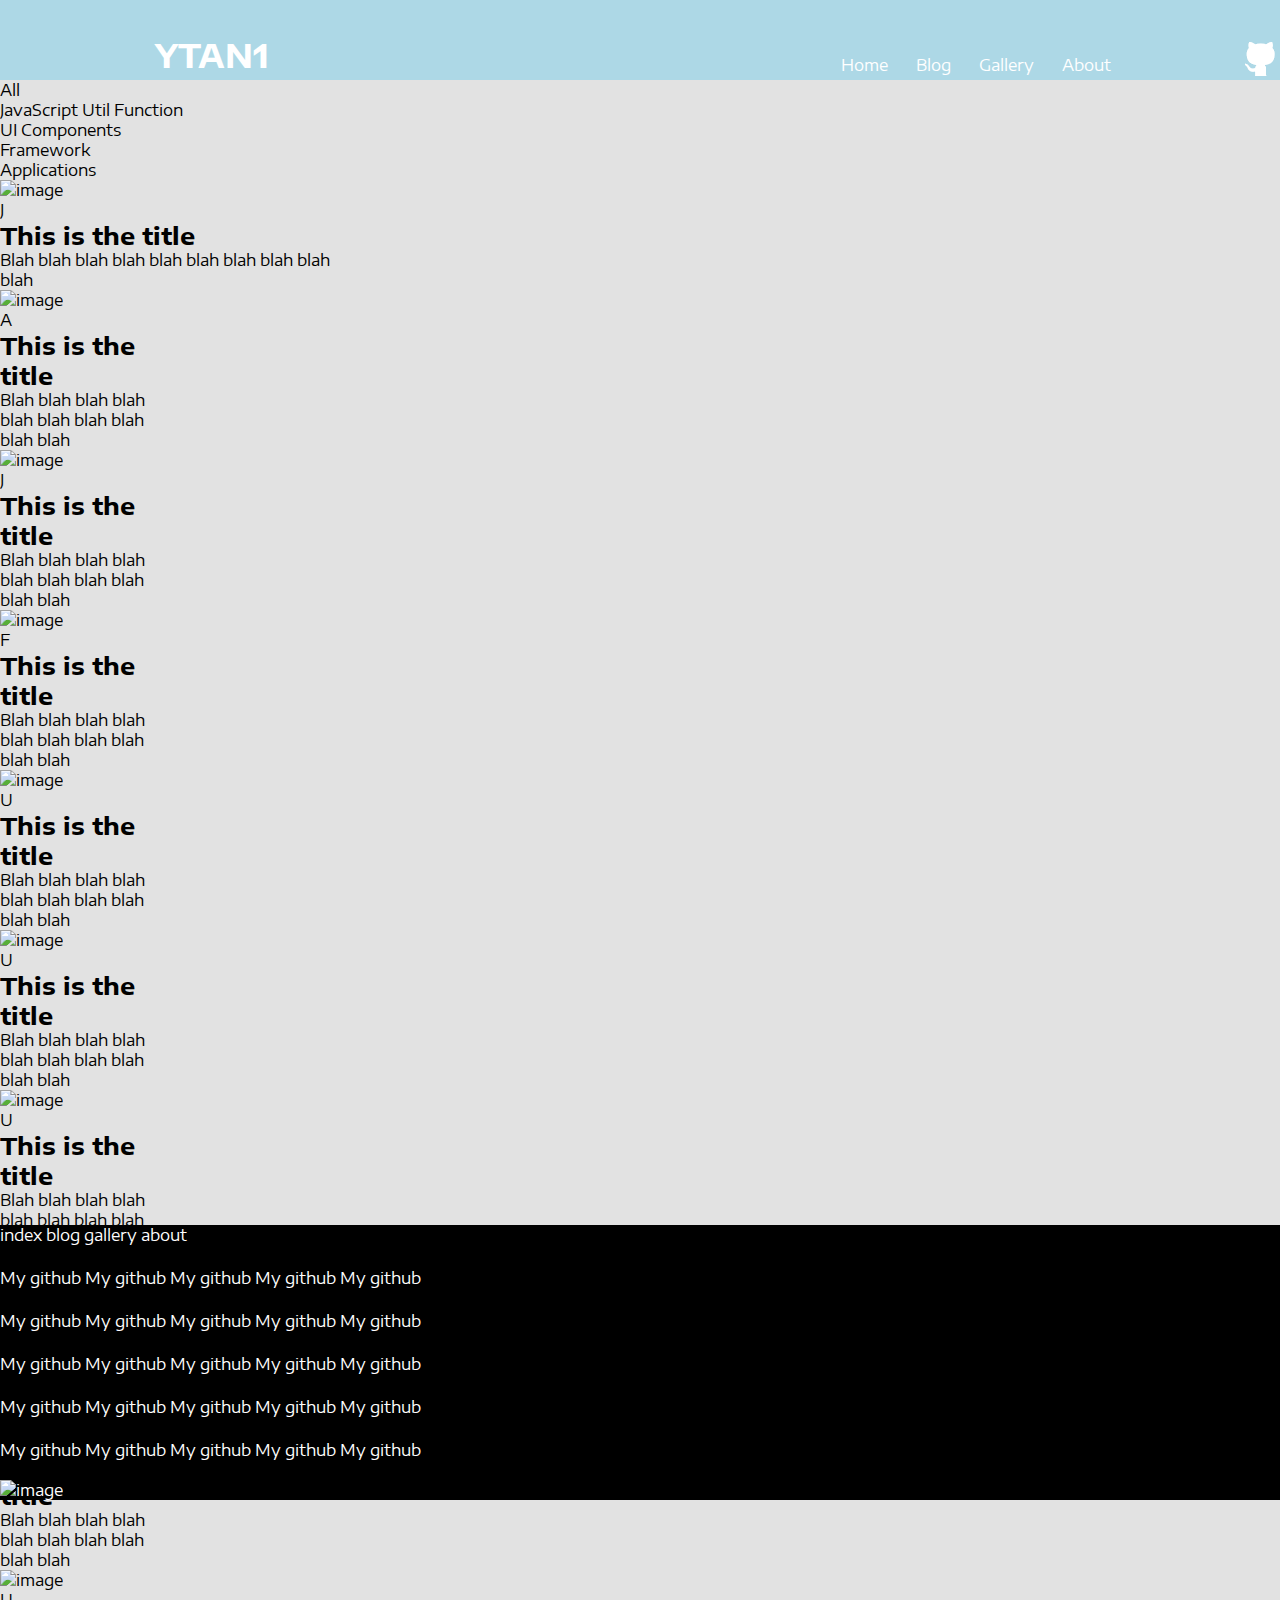
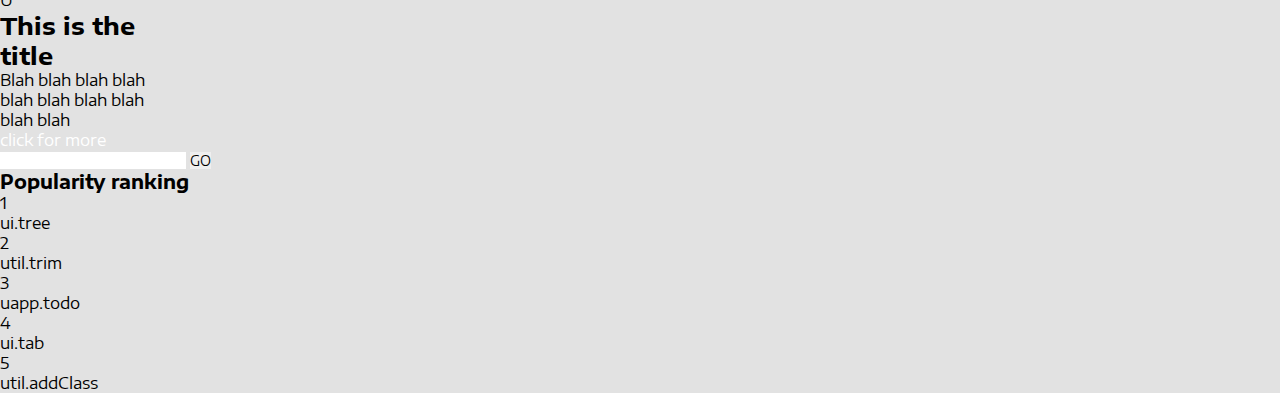
==== gallery.html @ 7f835080 "git add portfolio2" ====
<!DOCTYPE html>
<html>
<head>
	<title>gallery</title>
	<link rel="stylesheet" href="css/task0001-7css.css">
	<link href="https://fonts.googleapis.com/css?family=Encode+Sans+Expanded" rel="stylesheet">
	<meta charset="utf-8">
</head>
<body>
	<header class="header">
		<div class="headwrap">
			<h1 class="mylogo"><a href="index.html">YTAN1</a></h1>
			<div class="nav-bar">
				<ul>
					<li class="nav-option"><a href="index.html">Home</a></li>
					<li class="nav-option"><a href="blog.html">Blog</a></li>
					<li class="nav-option"><a href="gallery.html">Gallery</a></li>
					<li class="nav-option"><a href="about.html">About</a></li>
				</ul>
			</div>
		</div>	
		<a class="gitlogo" href="https://github.com/ytan1/ife2015-task0001/" target="_blank"><img src="img/icon-github.png" alt="This is a common image"></a>
				
				
				
	</header>
	<div class="gallery-main">
		<div class="gallery-left">
			<div class="all-gallery-tabs">
				<ul>
					<li class="gallery-tab">All</li>
					<li class="gallery-tab">JavaScript Util Function</li>
					<li class="gallery-tab">UI Components</li>
					<li class="gallery-tab">Framework</li>
					<li class="gallery-tab">Applications</li>
				</ul>
			</div>
			<div class="gallery-contents">
				<ul>
					<li style="width:330px;">
						<div>
							<img src="" alt="image" style="width:330px;">
							<div class="javascript-tab">
								<div class="tab-logo">J</div>
								<h2>This is the title</h2>
								<p>Blah blah blah blah blah blah blah blah blah blah</p>
							</div>
						</div>
						<div>
							<ul>
								<li style="width:160px;">
									<div>
										<img src="" alt="image" style="width:160px;">
										<div class="applications-tab">
											<div class="tab-logo">A</div>
											<h2>This is the title</h2>
											<p>Blah blah blah blah blah blah blah blah blah blah</p>
										</div>
									</div>
									<div>
										<img src="" alt="image" style="width:160px;">
										<div class="javascript-tab">
											<div class="tab-logo">J</div>
											<h2>This is the title</h2>
											<p>Blah blah blah blah blah blah blah blah blah blah</p>
										</div>
									</div>
								</li>
								<li style="width:160px;">
									<div>
										<img src="" alt="image" style="width:160px;">
										<div class="function-tab">
											<div class="tab-logo">F</div>
											<h2>This is the title</h2>
											<p>Blah blah blah blah blah blah blah blah blah blah</p>
										</div>
									</div>
									<div>
										<img src="" alt="image" style="width:160px;">
										<div class="uicomponents-tab">
											<div class="tab-logo">U</div>
											<h2>This is the title</h2>
											<p>Blah blah blah blah blah blah blah blah blah blah</p>
										</div>
									</div>
								</li>
							</ul>
						</div>
					</li>
					<li style="width:160px;">
						<div>
							<img src="" alt="image" style="width:160px;">
							<div class="uicomponents-tab">
								<div class="tab-logo">U</div>
								<h2>This is the title</h2>
								<p>Blah blah blah blah blah blah blah blah blah blah</p>
							</div>
						</div>
						<div>
							<img src="" alt="image" style="width:160px;">
							<div class="uicomponents-tab">
								<div class="tab-logo">U</div>
								<h2>This is the title</h2>
								<p>Blah blah blah blah blah blah blah blah blah blah</p>
							</div>
						</div>
						<div>
							<img src="" alt="image" style="width:160px;">
							<div class="uicomponents-tab">
								<div class="tab-logo">U</div>
								<h2>This is the title</h2>
								<p>Blah blah blah blah blah blah blah blah blah blah</p>
							</div>
						</div>
					</li>
					<li style="width:160px;">
						<div>
							<img src="" alt="image" style="width:160px;">
							<div class="uicomponents-tab">
								<div class="tab-logo">U</div>
								<h2>This is the title</h2>
								<p>Blah blah blah blah blah blah blah blah blah blah</p>
							</div>
						</div>
						<div>
							<img src="" alt="image" style="width:160px;">
							<div class="uicomponents-tab">
								<div class="tab-logo">U</div>
								<h2>This is the title</h2>
								<p>Blah blah blah blah blah blah blah blah blah blah</p>
							</div>
						</div>
					</li>
					
				</ul>
				<a href=""><div class="click-for-more">click for more</div></a>
			</div>
		</div>
		<div class="gallery-right">
			<div class="search-wrap">
				<form class="search-form">
					<input type="text" name="keywords" class="keywords">
					<input type="submit" name="submit" class="keywords" value="GO">
				</form>
			</div>	
			<ul class="gallery-ranking">
				<h3 class="ranking-title">Popularity ranking</h3>
				<li class="ranking-element">
					<div class="ranking-number">1</div>
					<div class="ranking-bar">
						<div class="ranking-percent" style="width:100%"></div>
					</div>
					<span class="ranking-name">ui.tree</span>
				</li>
				<li class="ranking-element">
					<div class="ranking-number">2</div>
					<div class="ranking-bar">
						<div class="ranking-percent" style="width:80%"></div>
					</div>
					<span class="ranking-name">util.trim</span>
				</li>
				<li class="ranking-element">
					<div class="ranking-number">3</div>
					<div class="ranking-bar">
						<div class="ranking-percent" style="width:60%"></div>
					</div>
					<span class="ranking-name">uapp.todo</span>
				</li>
				<li class="ranking-element">
					<div class="ranking-number">4</div>
					<div class="ranking-bar">
						<div class="ranking-percent" style="width:20%"></div>
					</div>
					<span class="ranking-name">ui.tab</span>
				</li>
				<li class="ranking-element">
					<div class="ranking-number">5</div>
					<div class="ranking-bar">
						<div class="ranking-percent" style="width:10%"></div>
					</div>
					<span class="ranking-name">util.addClass</span>
				</li>
			</ul>
		</div>
	</div>
	<footer class="footer">
		<nav class="footer-nav-wrap">
			<a class="footer-nav" href="index.html">index</a>
			<a class="footer-nav" href="blog.html">blog</a>
			<a class="footer-nav" href="gallery.html">gallery</a>
			<a class="footer-nav" href="about.html">about</a>
		</nav>
		<div class="footer-link-wrap">
			<ul class="footer-link-row">
				<h3 class="footer-link-title">Materials</h3>
				<a href="https://github.com/ytan1/ife2015-task0001/">My github</a>
				<a href="https://github.com/ytan1/ife2015-task0001/">My github</a>
				<a href="https://github.com/ytan1/ife2015-task0001/">My github</a>
				<a href="https://github.com/ytan1/ife2015-task0001/">My github</a>
				<a href="https://github.com/ytan1/ife2015-task0001/">My github</a>
			</ul>
			<ul class="footer-link-row">
				<h3 class="footer-link-title">Materials</h3>
				<a href="https://github.com/ytan1/ife2015-task0001/">My github</a>
				<a href="https://github.com/ytan1/ife2015-task0001/">My github</a>
				<a href="https://github.com/ytan1/ife2015-task0001/">My github</a>
				<a href="https://github.com/ytan1/ife2015-task0001/">My github</a>
				<a href="https://github.com/ytan1/ife2015-task0001/">My github</a>
			</ul>
			<ul class="footer-link-row">
				<h3 class="footer-link-title">Materials</h3>
				<a href="https://github.com/ytan1/ife2015-task0001/">My github</a>
				<a href="https://github.com/ytan1/ife2015-task0001/">My github</a>
				<a href="https://github.com/ytan1/ife2015-task0001/">My github</a>
				<a href="https://github.com/ytan1/ife2015-task0001/">My github</a>
				<a href="https://github.com/ytan1/ife2015-task0001/">My github</a>
			</ul>
			<ul class="footer-link-row">
				<h3 class="footer-link-title">Materials</h3>
				<a href="https://github.com/ytan1/ife2015-task0001/">My github</a>
				<a href="https://github.com/ytan1/ife2015-task0001/">My github</a>
				<a href="https://github.com/ytan1/ife2015-task0001/">My github</a>
				<a href="https://github.com/ytan1/ife2015-task0001/">My github</a>
				<a href="https://github.com/ytan1/ife2015-task0001/">My github</a>
			</ul>
			<ul class="footer-link-row">
				<h3 class="footer-link-title">Materials</h3>
				<a href="https://github.com/ytan1/ife2015-task0001/">My github</a>
				<a href="https://github.com/ytan1/ife2015-task0001/">My github</a>
				<a href="https://github.com/ytan1/ife2015-task0001/">My github</a>
				<a href="https://github.com/ytan1/ife2015-task0001/">My github</a>
				<a href="https://github.com/ytan1/ife2015-task0001/">My github</a>
			</ul>
		</div>
		<div class="copyright" >
			<p>COPYRIGHT</p>
			<a href="https://github.com/ytan1/ife2015-task0001/"><img src="" alt="image"></a>
		</div>
	</footer>
</body>
</html>
---- css/task0001-7css.css ----
*{
	font-family: 'Encode Sans Expanded', sans-serif;
	margin:0;
	padding:0;
	border: 0;
}
a{
	text-decoration: none;
	color: #fff;

}
body{
	min-width: 980px;
	background-color: #e2e2e2;
	position: relative;
	height: 1500px;
}
ul{
	list-style: none;
}
.header{
	width: 100%;
	background-color:#add8e6;
	height:80px;
	position: relative;

}
.headwrap{
	margin: 0 auto;
	position: relative;
	height: 80px;
	width: 980px;
}
.mylogo{
	position: absolute;
	bottom: 5px;
	left: 5px;
}
.nav-bar{
	position:absolute;
	right: 5px;
	bottom: 5px;
}
.nav-option{
	float: left;
	margin: 0 14px;
}
.gitlogo{
	position: absolute;
	bottom: 0;
	right: 5px;
}
@media (max-width: 1040px){
	.gitlogo{
		display: none;
	}
}
/*blog content*/
.blog-main{
	width: 980px;
	margin: 0 auto;
	position: relative;

}
.blog-left{
	position: absolute;
	left: 0;
	width: 780px;
	margin-top: 20px;
}
.blog-right{
	position: absolute;
	right: 0;
	width: 200px;
	margin-top: 20px;
}
.blog-item{
	margin-bottom: 10px;
	display: table;

}
.blog-article{
	float: left;
	padding: 20px;
	background-color: #fff;
	height: 200px;
}
.blog-date{
	float: left;
	margin-left: -830px;
	width: 50px;
	margin-top: 30px;
	background-color: #47456D;
	height: 36px;
	text-align: center;
	color: #fff;
	line-height: 36px;
}
.blog-theme{
	float: left;
	margin-left: -830px;
	width: 50px;
	background-color: #add8e6;
	height: 36px;
	margin-top: 66px;
	text-align: center;
	color: #fff;
	line-height: 36px;
}


/*footer*/
footer{
	width: 100%;
	position: absolute;

	bottom: 0;
	
	background-color: #000;
}
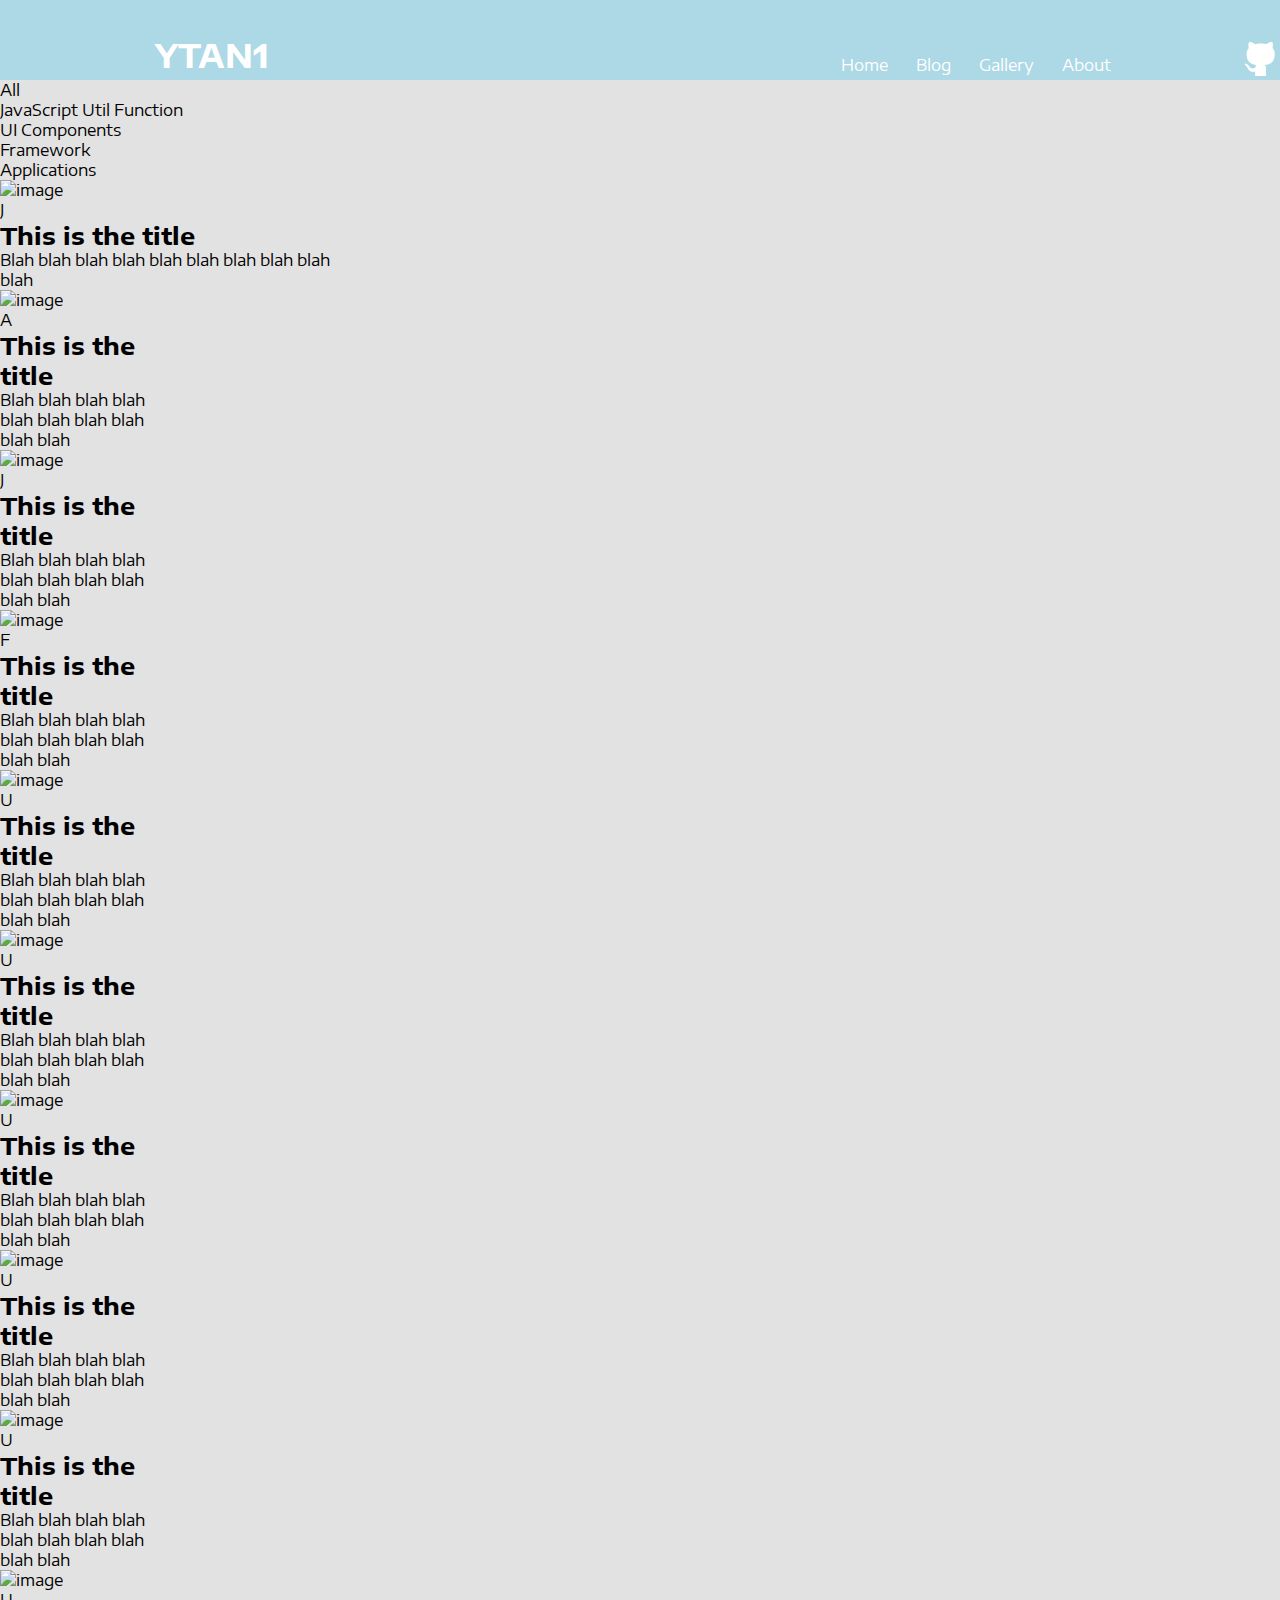
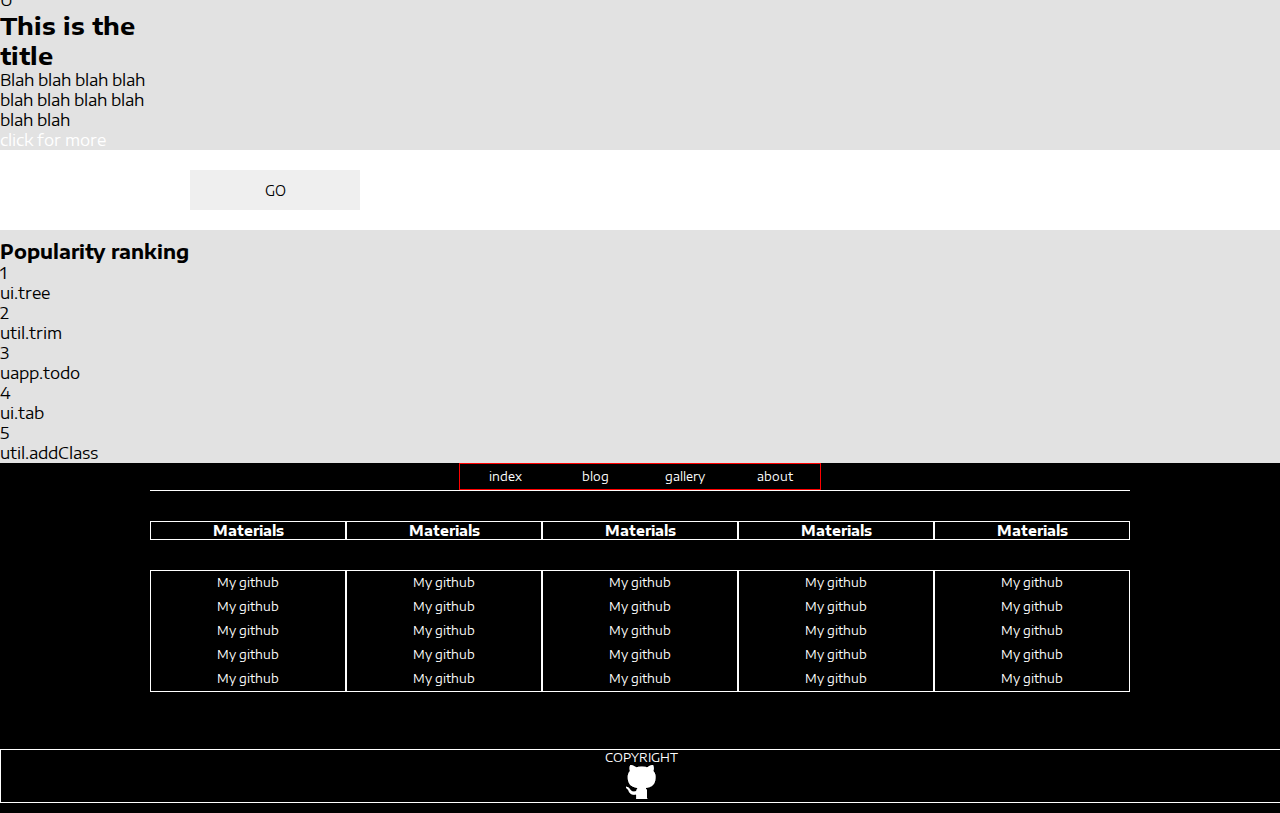
==== commit 9ac8ecdc: "blog.html and css edited" ====
--- a/gallery.html
+++ b/gallery.html
@@ -183,59 +183,69 @@
 			</ul>
 		</div>
 	</div>
-	<footer class="footer">
+<footer class="footer">
 		<nav class="footer-nav-wrap">
-			<a class="footer-nav" href="index.html">index</a>
-			<a class="footer-nav" href="blog.html">blog</a>
-			<a class="footer-nav" href="gallery.html">gallery</a>
-			<a class="footer-nav" href="about.html">about</a>
+			<ul>
+				<li><a class="footer-nav" href="index.html">index</a></li>
+				<li><a class="footer-nav" href="blog.html">blog</a></li>
+				<li><a class="footer-nav" href="gallery.html">gallery</a></li>
+				<li><a class="footer-nav" href="about.html">about</a></li>
+			</ul>
 		</nav>
+		<hr>
 		<div class="footer-link-wrap">
-			<ul class="footer-link-row">
-				<h3 class="footer-link-title">Materials</h3>
-				<a href="https://github.com/ytan1/ife2015-task0001/">My github</a>
-				<a href="https://github.com/ytan1/ife2015-task0001/">My github</a>
-				<a href="https://github.com/ytan1/ife2015-task0001/">My github</a>
-				<a href="https://github.com/ytan1/ife2015-task0001/">My github</a>
-				<a href="https://github.com/ytan1/ife2015-task0001/">My github</a>
-			</ul>
-			<ul class="footer-link-row">
-				<h3 class="footer-link-title">Materials</h3>
-				<a href="https://github.com/ytan1/ife2015-task0001/">My github</a>
-				<a href="https://github.com/ytan1/ife2015-task0001/">My github</a>
-				<a href="https://github.com/ytan1/ife2015-task0001/">My github</a>
-				<a href="https://github.com/ytan1/ife2015-task0001/">My github</a>
-				<a href="https://github.com/ytan1/ife2015-task0001/">My github</a>
-			</ul>
-			<ul class="footer-link-row">
-				<h3 class="footer-link-title">Materials</h3>
-				<a href="https://github.com/ytan1/ife2015-task0001/">My github</a>
-				<a href="https://github.com/ytan1/ife2015-task0001/">My github</a>
-				<a href="https://github.com/ytan1/ife2015-task0001/">My github</a>
-				<a href="https://github.com/ytan1/ife2015-task0001/">My github</a>
-				<a href="https://github.com/ytan1/ife2015-task0001/">My github</a>
-			</ul>
-			<ul class="footer-link-row">
-				<h3 class="footer-link-title">Materials</h3>
-				<a href="https://github.com/ytan1/ife2015-task0001/">My github</a>
-				<a href="https://github.com/ytan1/ife2015-task0001/">My github</a>
-				<a href="https://github.com/ytan1/ife2015-task0001/">My github</a>
-				<a href="https://github.com/ytan1/ife2015-task0001/">My github</a>
-				<a href="https://github.com/ytan1/ife2015-task0001/">My github</a>
-			</ul>
-			<ul class="footer-link-row">
-				<h3 class="footer-link-title">Materials</h3>
-				<a href="https://github.com/ytan1/ife2015-task0001/">My github</a>
-				<a href="https://github.com/ytan1/ife2015-task0001/">My github</a>
-				<a href="https://github.com/ytan1/ife2015-task0001/">My github</a>
-				<a href="https://github.com/ytan1/ife2015-task0001/">My github</a>
-				<a href="https://github.com/ytan1/ife2015-task0001/">My github</a>
-			</ul>
+			
+			
+			<div class="footer-link-row">
+				<h3 class="footer-link-title">Materials</h3>
+				<ul>
+				<li><a href="https://github.com/ytan1/ife2015-task0001/">My github</a></li>
+				<li><a href="https://github.com/ytan1/ife2015-task0001/">My github</a></li>
+				<li><a href="https://github.com/ytan1/ife2015-task0001/">My github</a></li>
+				<li><a href="https://github.com/ytan1/ife2015-task0001/">My github</a></li>
+				<li><a href="https://github.com/ytan1/ife2015-task0001/">My github</a></li></ul>
+			</div>
+			<div class="footer-link-row">
+				<h3 class="footer-link-title">Materials</h3>
+				<ul>
+				<li><a href="https://github.com/ytan1/ife2015-task0001/">My github</a></li>
+				<li><a href="https://github.com/ytan1/ife2015-task0001/">My github</a></li>
+				<li><a href="https://github.com/ytan1/ife2015-task0001/">My github</a></li>
+				<li><a href="https://github.com/ytan1/ife2015-task0001/">My github</a></li>
+				<li><a href="https://github.com/ytan1/ife2015-task0001/">My github</a></li></ul>
+			</div>
+			<div class="footer-link-row">
+				<h3 class="footer-link-title">Materials</h3>
+				<ul>
+				<li><a href="https://github.com/ytan1/ife2015-task0001/">My github</a></li>
+				<li><a href="https://github.com/ytan1/ife2015-task0001/">My github</a></li>
+				<li><a href="https://github.com/ytan1/ife2015-task0001/">My github</a></li>
+				<li><a href="https://github.com/ytan1/ife2015-task0001/">My github</a></li>
+				<li><a href="https://github.com/ytan1/ife2015-task0001/">My github</a></li></ul>
+			</div>
+			<div class="footer-link-row">
+				<h3 class="footer-link-title">Materials</h3>
+				<ul>
+				<li><a href="https://github.com/ytan1/ife2015-task0001/">My github</a></li>
+				<li><a href="https://github.com/ytan1/ife2015-task0001/">My github</a></li>
+				<li><a href="https://github.com/ytan1/ife2015-task0001/">My github</a></li>
+				<li><a href="https://github.com/ytan1/ife2015-task0001/">My github</a></li>
+				<li><a href="https://github.com/ytan1/ife2015-task0001/">My github</a></li></ul>
+			</div>
+			<div class="footer-link-row">
+				<h3 class="footer-link-title">Materials</h3>
+				<ul>
+				<li><a href="https://github.com/ytan1/ife2015-task0001/">My github</a></li>
+				<li><a href="https://github.com/ytan1/ife2015-task0001/">My github</a></li>
+				<li><a href="https://github.com/ytan1/ife2015-task0001/">My github</a></li>
+				<li><a href="https://github.com/ytan1/ife2015-task0001/">My github</a></li>
+				<li><a href="https://github.com/ytan1/ife2015-task0001/">My github</a></li></ul>
+			</div>
 		</div>
 		<div class="copyright" >
 			<p>COPYRIGHT</p>
-			<a href="https://github.com/ytan1/ife2015-task0001/"><img src="" alt="image"></a>
+			<a href="https://github.com/ytan1/ife2015-task0001/"><img src="img/icon-github.png" alt="image"></a>
 		</div>
 	</footer>
 </body>
-</html>
+</html>--- a/css/task0001-7css.css
+++ b/css/task0001-7css.css
@@ -13,7 +13,7 @@
 	min-width: 980px;
 	background-color: #e2e2e2;
 	position: relative;
-	height: 1500px;
+	
 }
 ul{
 	list-style: none;
@@ -60,19 +60,23 @@
 	width: 980px;
 	margin: 0 auto;
 	position: relative;
-
-}
+	height: 900px;
+	border: red 1px solid;
+}
+
 .blog-left{
 	position: absolute;
 	left: 0;
-	width: 780px;
-	margin-top: 20px;
+	width: 710px;
+	margin-top: 20px;
+	border: red 1px solid;
 }
 .blog-right{
 	position: absolute;
 	right: 0;
-	width: 200px;
-	margin-top: 20px;
+	width: 260px;
+	margin-top: 20px;
+	border: red 1px solid;
 }
 .blog-item{
 	margin-bottom: 10px;
@@ -81,13 +85,15 @@
 }
 .blog-article{
 	float: left;
+	position: relative;
 	padding: 20px;
 	background-color: #fff;
-	height: 200px;
+	height: 170px;
+	
 }
 .blog-date{
 	float: left;
-	margin-left: -830px;
+	margin-left: -760px;
 	width: 50px;
 	margin-top: 30px;
 	background-color: #47456D;
@@ -98,7 +104,7 @@
 }
 .blog-theme{
 	float: left;
-	margin-left: -830px;
+	margin-left: -760px;
 	width: 50px;
 	background-color: #add8e6;
 	height: 36px;
@@ -106,15 +112,220 @@
 	text-align: center;
 	color: #fff;
 	line-height: 36px;
-}
-
+
+}
+.blog-title{
+	font-size: 18px;
+	margin:5px 0;
+}
+.blog-second-title{
+	font-size: 14px;
+	color: #484b4b;
+	margin: 8px 0;
+}
+.blog-article p{
+	margin: 20px 0;
+	font-weight: 100;
+	font-size: 14px;
+}
+.blog-author{
+	font-size: 12px;
+	color: #999;
+	position: absolute;
+	right: 20px;
+	bottom: 20px;
+}
+.blog-page{
+	margin: 0 auto 100px;
+	display: table;
+}
+.blog-page-num{
+	float: left;
+	background-color: #fff;
+	text-align: center;
+	margin: 5px;
+	padding: 0 10px;
+	min-width: 16px;
+	height: 36px;
+	font-size: 14px;
+	line-height: 36px;
+}
+.invalid{
+	color: #999;
+}
+.now{
+	background-color: #add8e6;
+
+}
+.valid a{
+	color: #000;
+}
+.search-wrap{
+	background-color: #fff;
+	padding: 20px;
+	margin-bottom: 10px;
+}
+.search-form{
+	height: 40px;
+	display: table;
+	
+}
+.keywords{
+	border: #999;
+	float: left;
+	width: 170px;
+	height: 40px;
+	background-image: url(../img/search.png);
+	background-size: auto;
+	background-repeat: no-repeat;
+
+}
+.submit{
+	float: left;
+	height: 40px;
+	width: 50px;
+	color: #fff;
+	font-size: 16px;
+	font-weight: 600;
+
+}
+.blog-right-theme-wrap{
+	
+}
+
+.blog-right-theme{
+	padding-left: 20px;
+	height: 50px;
+	border-bottom: solid 1px #add8e6;
+	line-height: 50px;
+	color: #999;
+	background-color: #fff;
+	border-left: solid 5px #add8e6;
+}
+.blog-right-theme:hover{
+	color: #000;
+	border-bottom: solid 1px #47456D;
+	border-left: solid 5px #47456D;
+}
+.blog-calendar{
+	background-color: #fff;
+	margin-top: 20px;
+	width: 260px;
+	padding: 20px 0;
+}
+.calendar{
+	width: 220px;
+	text-align: center;
+	float: none;
+	margin: 0px auto;
+	border-collapse: collapse;
+}
+.calendar tr{
+	border-bottom: #add8e6 1px solid;
+}
+.calendar th{
+	color: #47456D;
+}
+#today{
+	background-color: #47456D;
+	color: #fff;
+}
+.blog-tags{
+	background-color: #fff;
+	margin-top: 20px;
+	padding: 10px;
+	margin-bottom: 30px;
+}
+.blog-tags-items{
+	width: 100%;
+	margin: auto;
+	margin-top: 20px;
+	color: #47456D;
+
+}
+.blog-tags-dark{
+	font-size: 24px;
+	font-weight: 800;
+}
+.blog-tags-medium{
+	font-size: 18px;
+	font-weight: 600;
+}
+.blog-tags-light{
+	font-size: 14px;
+	font-weight: 400;
+}
+.blog-tags-lighter{
+	font-size: 12px;
+	font-weight: 200;
+}
 
 /*footer*/
 footer{
+	background-color: #000;
+	font-size: 12px;
+	position: relative;
+	height: 350px;
+}
+.footer-nav-wrap{
+	width: 360px;
+	margin:0 auto;
+	padding: 5px 0;
+	border: red 1px solid;
+	overflow: hidden;
+}
+.footer-nav{
+	float: left;
+	width: 90px;
+	text-align: center;
+
+}
+.footer-link-wrap{
+	position: absolute;
+	width: 980px;
+	left: 50%;
+	padding: 30px 0;
+}
+.footer hr{
+	width: 980px;
+	margin: auto;
+	border: none;
+	border-top: #fff 1px solid
+	
+	
+}
+.footer-link-row{
+	
+	width: 196px;
+	
+	text-align: center;
+	float: left;
+	position: relative;
+	left: -50%;
+
+}
+.footer-link-title{
+	color: #fff;
+	margin-bottom: 30px;
+	border: #fff 1px solid;
+}
+.footer-link-row ul{
+	line-height: 200%;
+	
+	border: #fff 1px solid;
+}
+.footer-link-row ul li:hover{
+	text-decoration: underline;
+}
+.copyright{
+	position: absolute;
+	border: #fff 1px solid;
+	bottom: 10px;
 	width: 100%;
-	position: absolute;
-
-	bottom: 0;
-	
-	background-color: #000;
+	text-align: center;
+
+	
+}
+.copyright p{
+	color: #fff;
 }